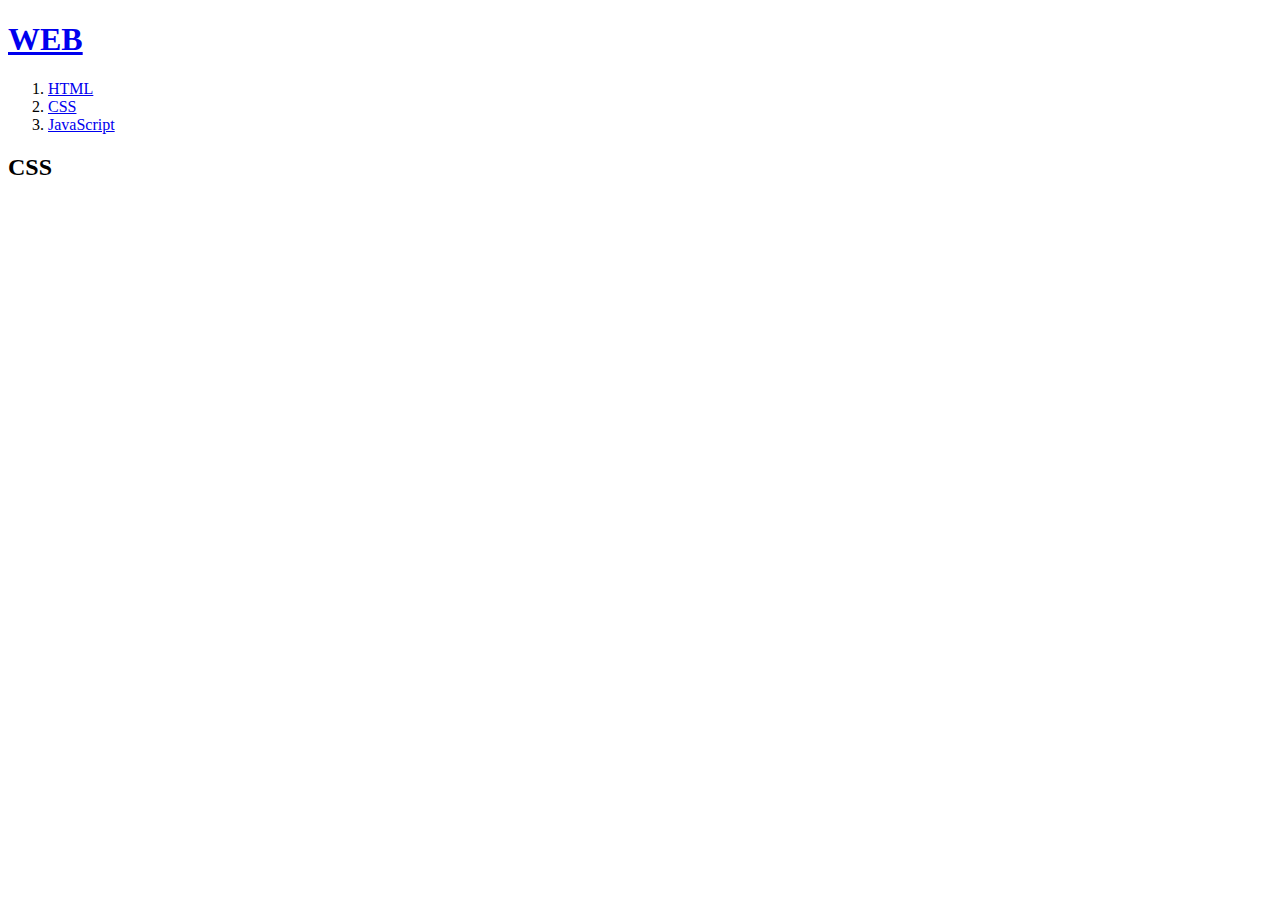
==== 2.html @ 12606f1c "Add files via upload" ====
<!doctype html>
<html>
<head>
    <title>WEB1 - html</title>
    <meta charset="utf-8">
</head>
<body>
    <h1><a href="index.html">WEB</a></h1>
<ol>
    <li><a href="1.html">HTML</a></li>
    <li><a href="2.html">CSS</a></li>
    <li><a href="3.html">JavaScript</a></li>
</ol>
<h2>CSS</h2>
</body>
</html>
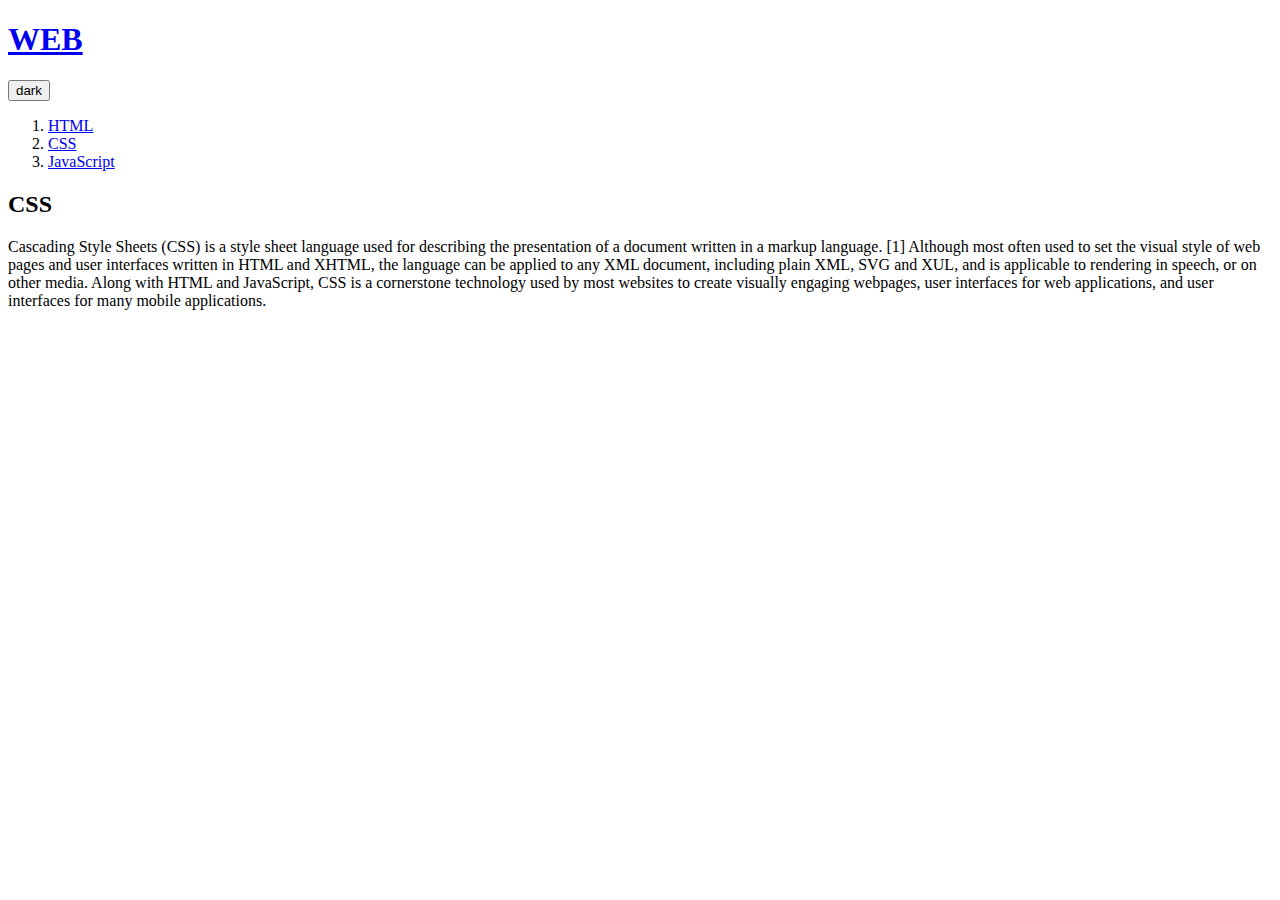
==== commit 09e12a00: "updated" ====
--- a/2.html
+++ b/2.html
@@ -1,16 +1,35 @@
 <!doctype html>
 <html>
 <head>
-    <title>WEB1 - html</title>
+    <title>WEB2 - CSS</title>
     <meta charset="utf-8">
+    <link rel="stylesheet" href="style.css">
+    <script src="https://ajax.googleapis.com/ajax/libs/jquery/3.6.0/jquery.min.js"></script>
+    <script src="colors.js"></script>
 </head>
 <body>
     <h1><a href="index.html">WEB</a></h1>
-<ol>
-    <li><a href="1.html">HTML</a></li>
-    <li><a href="2.html">CSS</a></li>
-    <li><a href="3.html">JavaScript</a></li>
-</ol>
-<h2>CSS</h2>
+    <input id="darklight" type="button" value="dark" onclick="
+        DarkLight(this);
+    ">
+    <div id="grid">
+    <ol>
+        <li><a href="1.html">HTML</a></li>
+        <li><a href="2.html">CSS</a></li>
+        <li><a href="3.html">JavaScript</a></li>
+    </ol>
+    <div id="article">
+        <h2>CSS</h2>
+        <p>
+            Cascading Style Sheets (CSS) is a style sheet language used for describing the presentation
+            of a document written in a markup language. [1] Although most often used to set the visual 
+            style of web pages and user interfaces written in HTML and XHTML, the language can be applied 
+            to any XML document, including plain XML, SVG and XUL, and is applicable to rendering in speech,
+            or on other media. Along with HTML and JavaScript, CSS is a cornerstone technology used by most
+            websites to create visually engaging webpages, user interfaces for web applications, 
+            and user interfaces for many mobile applications.
+        </p>
+    </div>
+</div>
 </body>
 </html>